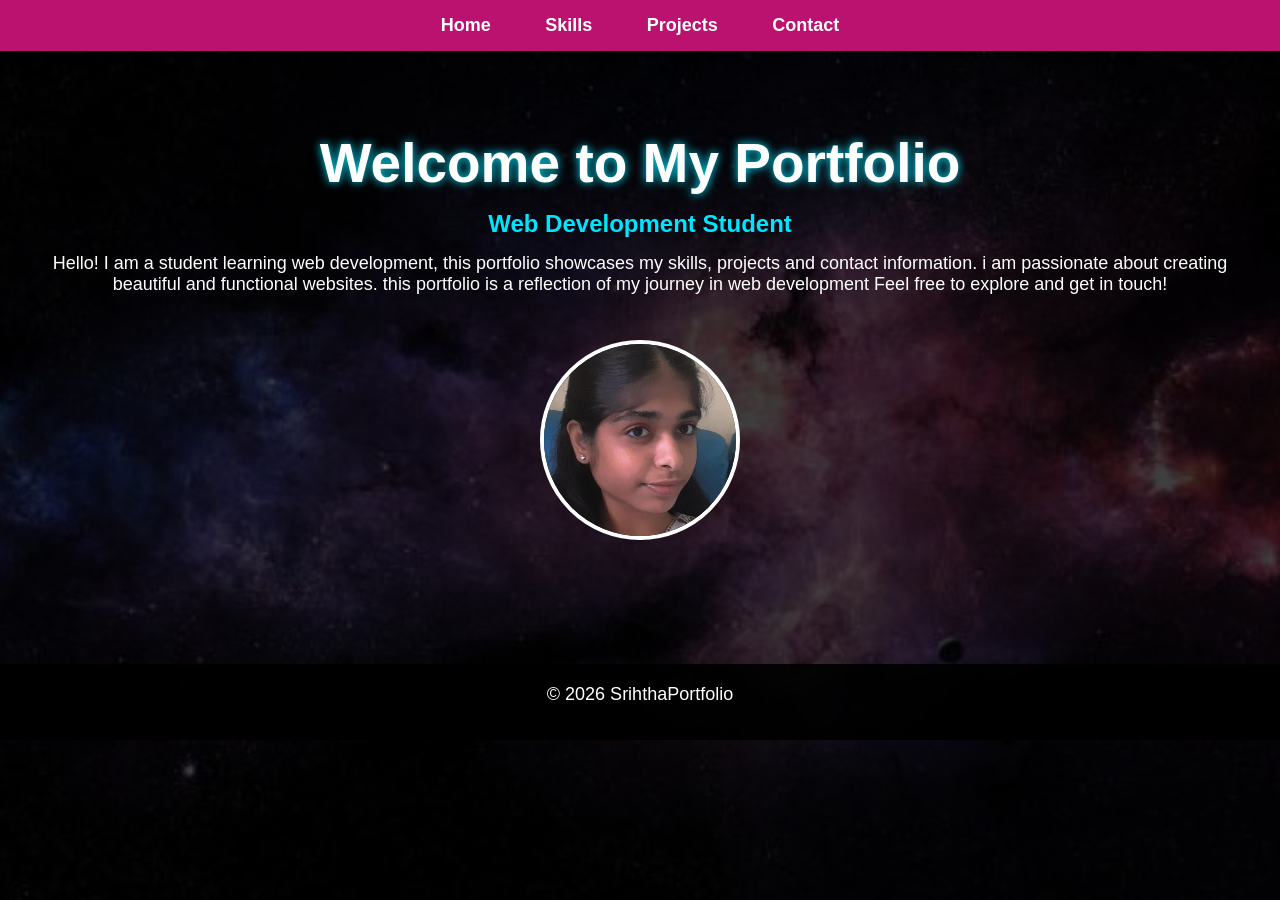
==== index.html @ 09353a58 "Add files via upload" ====
<!DOCTYPE html>
<html>
<head>
    <title>My Portfolio - Home</title>
    <link rel="stylesheet" href="styles.css">
</head>
<body>

<nav>
    <ul>
        <li><a href="index.html">Home</a></li>
        <li><a href="skills.html">Skills</a></li>
        <li><a href="projects.html">Projects</a></li>
        <li><a href="contact.html">Contact</a></li>
    </ul>
</nav>

<div class="container">
    <h1>Welcome to My Portfolio</h1>
    <h2>Web Development Student</h2>
    <p>Hello! I am a student learning web development,
        this portfolio showcases my skills, projects and contact information.
        i am passionate about creating beautiful and functional websites.
        this portfolio is a reflection of my journey in web development
        Feel free to explore and get in touch!</p>

    <div class="photo-container">
        <img src="portpfp.jpg">
    </div>
</div>

<footer>
    <p>&copy; 2026 SrihthaPortfolio</p>
</footer>

</body>
</html>
---- styles.css ----
/* RESET */
* {
    margin: 0;
    padding: 0;
    box-sizing: border-box;
    font-family: 'Segoe UI', sans-serif;
}

/* BACKGROUND IMAGE */
body {
    background-image: url("space.jpg");
    background-size: cover;
    background-position: center;
    background-attachment: fixed;
    min-height: 100vh;
}

/* DARK OVERLAY */
body::before {
    content: "";
    position: fixed;
    inset: 0;
    background: rgba(0, 0, 0, 0.75);
    z-index: -1;
}

/* NAVBAR */
nav {
    background: rgb(187, 18, 111);
    padding: 15px 0;
    position: sticky;
    top: 0;
}

nav ul {
    list-style: none;
    text-align: center;
}

nav ul li {
    display: inline-block;
    margin: 0 25px;
}

nav ul li a {
    text-decoration: none;
    color: white;
    font-size: 18px;
    font-weight: bold;
    transition: 0.3s;
}

nav ul li a:hover {
    color: #00e5ff;
}

/* MAIN CONTAINER */
.container {
    text-align: center;
    padding: 80px 20px;
    color: white; /* Makes all text inside container white */
}

/* HEADINGS */
h1 {
    font-size: 55px;
    margin-bottom: 15px;
    color: white;
    text-shadow: 0 0 10px #00e5ff; /* Glow effect */
}

h2 {
    color: #00e5ff;
    margin-bottom: 15px;
}

p {
    font-size: 18px;
    margin-bottom: 15px;
    color: white;
}

/* PHOTO */
.photo-container img {
    width: 200px;
    height: 200px;
    border-radius: 50%;
    margin-top: 30px;
    border: 4px solid#ffffff;
    object-fit: cover;
    transition: 0.4s;
}

.photo-container img:hover {
    transform: scale(1.05);
}

/* SKILLS */
.skill-box {
    background: rgba(255, 255, 255, 0.08);
    margin: 25px auto;
    padding: 25px;
    width: 60%;
    border-radius: 10px;
    transition: 0.4s;
    border: 1px solid rgba(255,255,255,0.2);
    color: white;
}

.skill-box:hover {
    transform: translateY(-8px);
    background: violet;
}


.card {
  border: 2px solid white;
  padding: 20px;
  margin: 40px;
  border-radius: 12px;
  backdrop-filter: blur(6px);
  background: rgba(255,255,255,0.05);
  box-shadow: 0 10px 25px rgba(0,0,0,0.4);
  transition: transform 0.3s ease, box-shadow 0.3s ease;
}
  .skills-card {
  position: relative;
  margin-top: 40px;

}

.card:hover {
  transform: translateY(-5px);
  box-shadow: 0 15px 35px rgba(0,0,0,0.6);
}

/* CONTACT FORM */
fieldset {
    width: 60%;
    margin: 30px auto;
    padding: 30px;
    border-radius: 10px;
    border: 1px solid rgba(255,255,255,0.4);
    background: rgba(255,255,255,0.05);
    color: white;
}

legend {
    padding: 0 10px;
    font-weight: bold;
}

input, textarea {
    width: 80%;
    padding: 10px;
    margin: 10px 0;
    border-radius: 5px;
    border: none;
}

button {
    padding: 10px 20px;
    border: none;
    background: #00e5ff;
    color: black;
    font-weight: bold;
    border-radius: 5px;
    cursor: pointer;
    transition: 0.3s;
}

button:hover {
    background: white;
}

/* FOOTER */
footer {
    text-align: center;
    padding: 20px;
    background: rgba(0, 0, 0, 0.9);
    margin-top: 40px;
    color: white;
}

/* PROJECT ARROW LAYOUT */
.arrow-container {
    margin-top: 60px;
    display: flex;
    flex-direction: column;
    align-items: center;
    gap: 40px;
}

/* Base Arrow Style */
.arrow {
    position: relative;
    width: 320px;
    padding: 20px;
    text-align: center;
    font-weight: bold;
    background: rgba(255,255,255,0.1);
    color: white;
    border: 2px solid white;
    transition: 0.3s;
}

/* Right Arrow */
.arrow.right::after {
    content: "";
    position: absolute;
    right: -40px;
    top: 0;
    border-top: 40px solid transparent;
    border-bottom: 40px solid transparent;
    border-left: 40px solid rgba(255,255,255,0.1);
}

/* Left Arrow */
.arrow.left::before {
    content: "";
    position: absolute;
    left: -40px;
    top: 0;
    border-top: 40px solid transparent;
    border-bottom: 40px solid transparent;
    border-right: 40px solid rgba(255,255,255,0.1);
}

/* Hover Effect */
.arrow:hover {
    background: #00e5ff;
    color: black;
    transform: scale(1.05);
}
.arrow-link{
    display:block;
    text-decoration:none;
    color:inherit;
}
a {
  color: white;
  text-decoration: none;
}

a:hover {
  color: #dddddd;
}
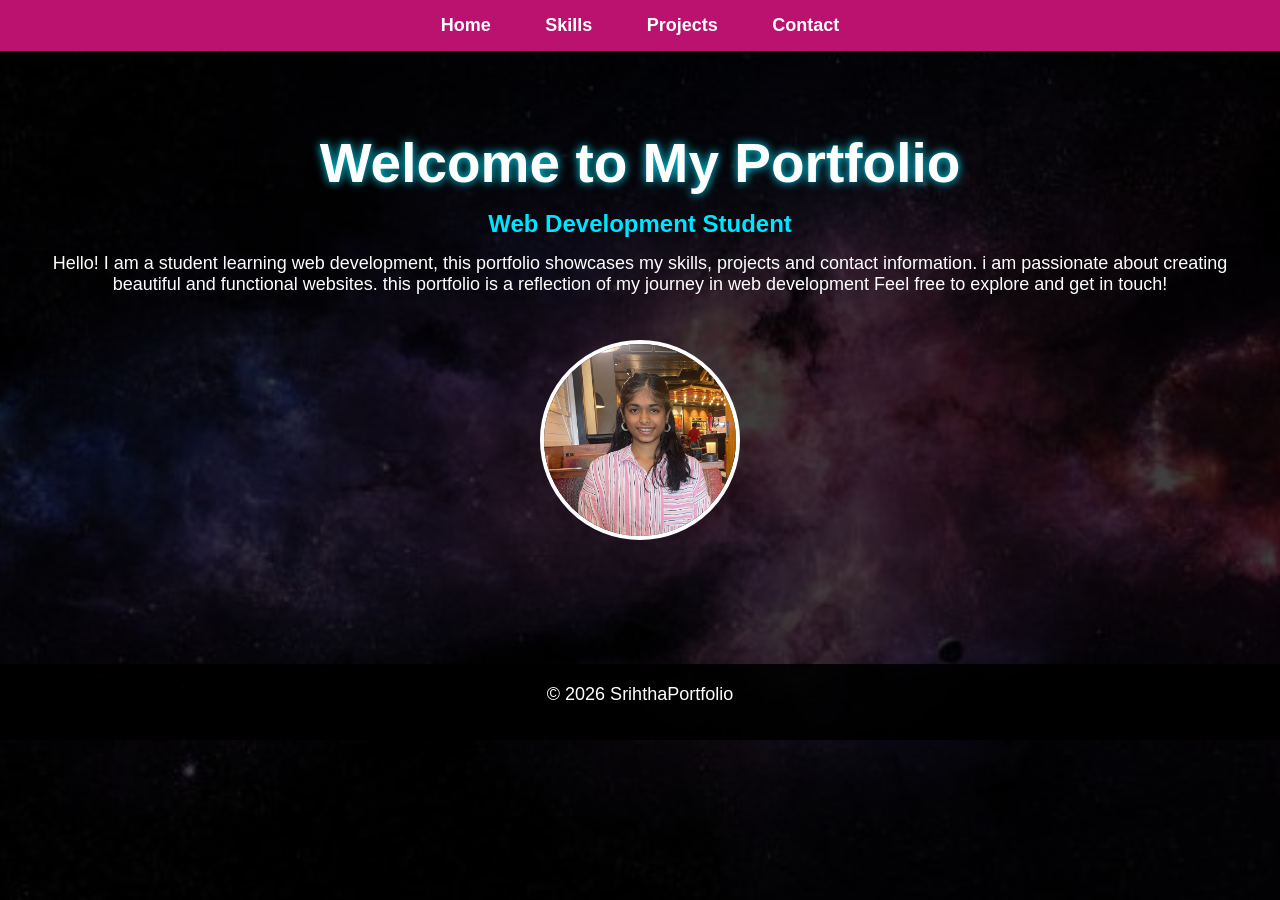
==== commit 6331bd6e: "Add files via upload" ====
--- a/index.html
+++ b/index.html
@@ -25,7 +25,7 @@
         Feel free to explore and get in touch!</p>
 
     <div class="photo-container">
-        <img src="portpfp.jpg">
+        <img src="portpfp1.jpg.jpeg">
     </div>
 </div>
 
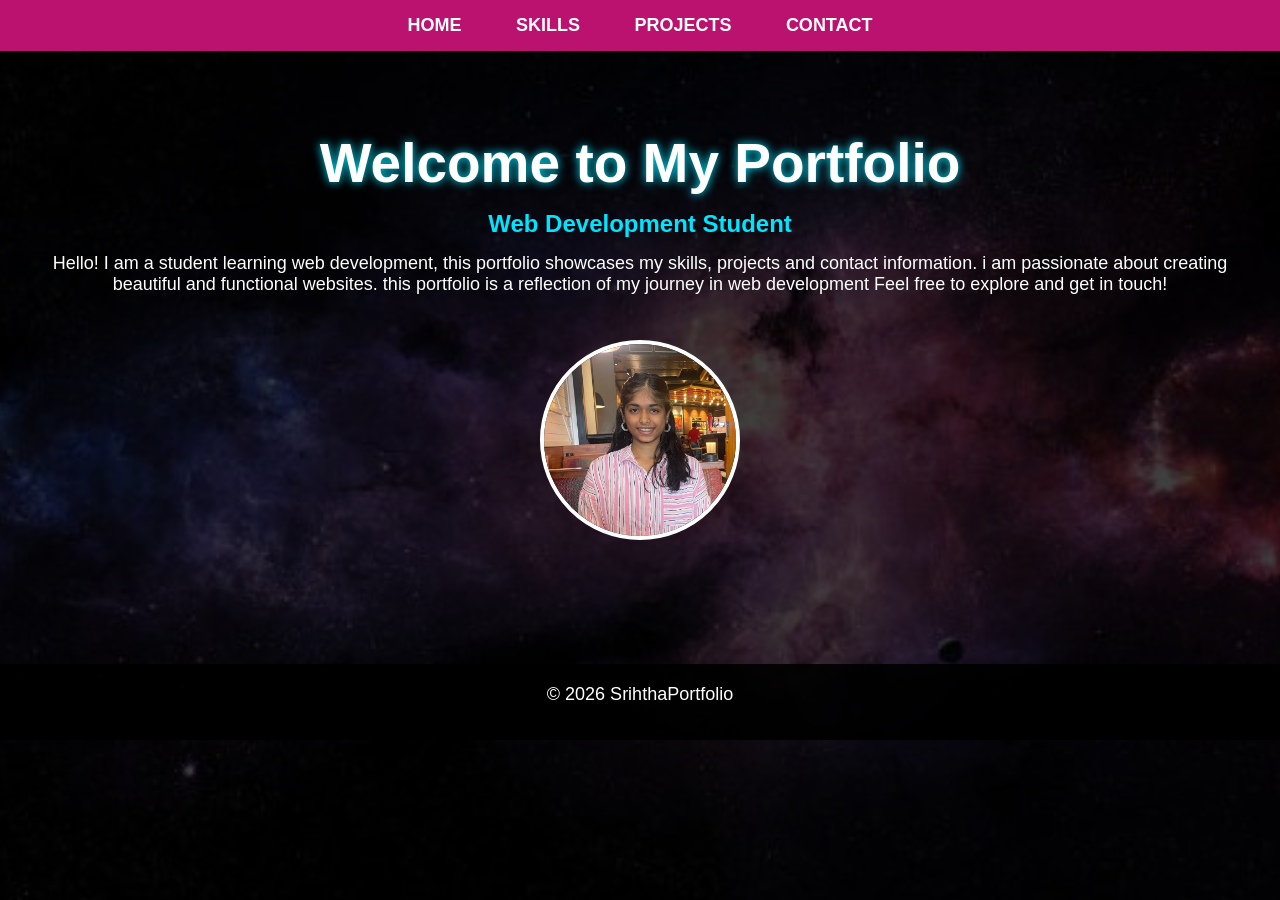
==== commit c2b5c319: "Update index.html" ====
--- a/index.html
+++ b/index.html
@@ -8,10 +8,10 @@
 
 <nav>
     <ul>
-        <li><a href="index.html">Home</a></li>
-        <li><a href="skills.html">Skills</a></li>
-        <li><a href="projects.html">Projects</a></li>
-        <li><a href="contact.html">Contact</a></li>
+        <li><a href="index.html">HOME</a></li>
+        <li><a href="skills.html">SKILLS</a></li>
+        <li><a href="projects.html">PROJECTS</a></li>
+        <li><a href="contact.html">CONTACT</a></li>
     </ul>
 </nav>
 
@@ -25,7 +25,7 @@
         Feel free to explore and get in touch!</p>
 
     <div class="photo-container">
-        <img src="portpfp1.jpg.jpeg">
+        <img src="portpfp1.jpg">
     </div>
 </div>
 
@@ -34,4 +34,5 @@
 </footer>
 
 </body>
-</html>+
+</html>
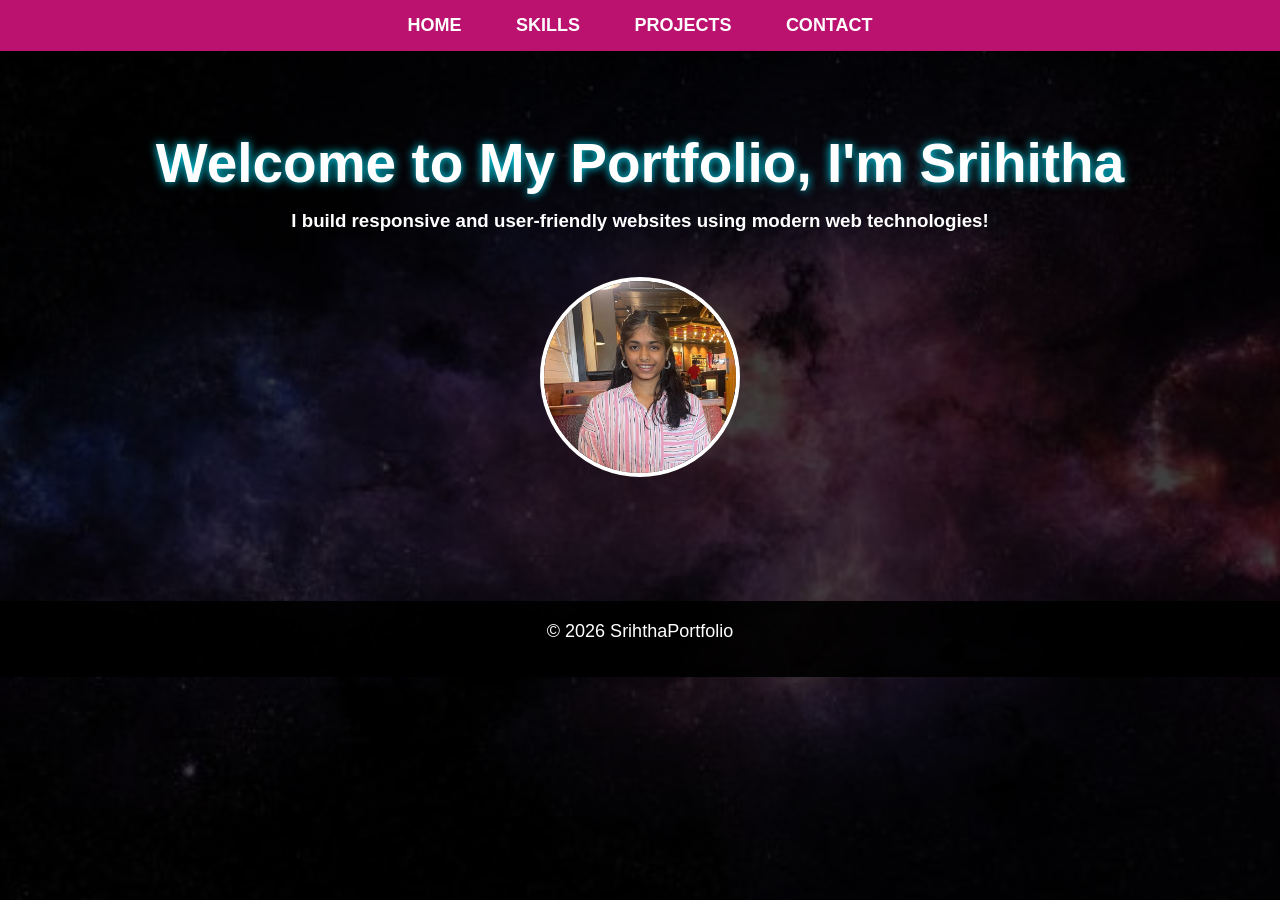
==== commit 48ea1fe2: "Update index.html" ====
--- a/index.html
+++ b/index.html
@@ -16,17 +16,16 @@
 </nav>
 
 <div class="container">
-    <h1>Welcome to My Portfolio</h1>
-    <h2>Web Development Student</h2>
-    <p>Hello! I am a student learning web development,
-        this portfolio showcases my skills, projects and contact information.
-        i am passionate about creating beautiful and functional websites.
-        this portfolio is a reflection of my journey in web development
-        Feel free to explore and get in touch!</p>
+    <h1>Welcome to My Portfolio,
+        I'm Srihitha
+    </h1>
+    <p><h3>I build responsive and user-friendly websites using modern web technologies!</h3></p>
 
     <div class="photo-container">
         <img src="portpfp1.jpg">
     </div>
+
+        
 </div>
 
 <footer>
@@ -34,5 +33,8 @@
 </footer>
 
 </body>
+</html>
+</body>
 
 </html>
+
